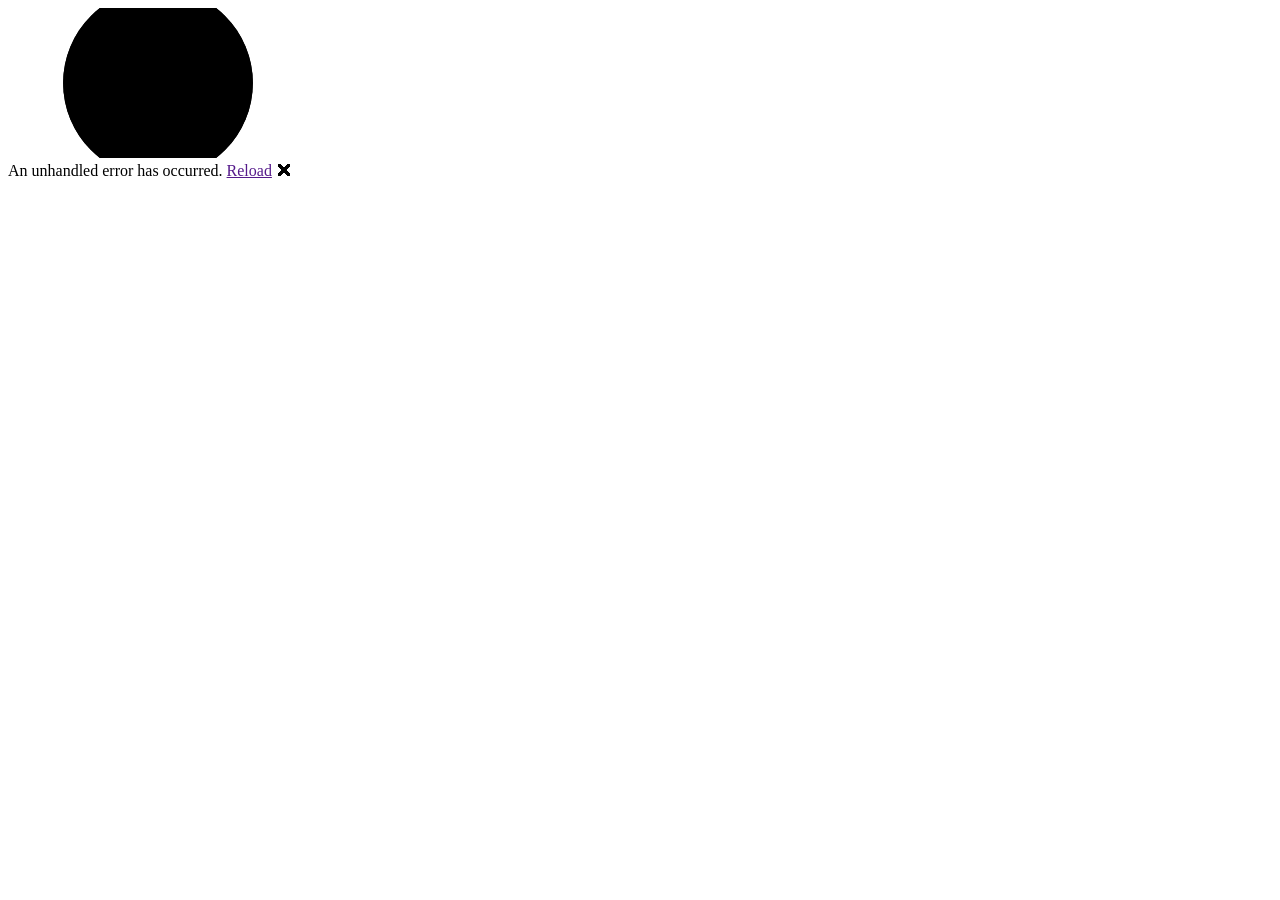
==== src/POS-MB.Web/wwwroot/index.html @ 82fbfcf0 "Add Blazor WebAssembly web client for browser-based student ordering New POS-MB.Web project lets stu" ====
<!DOCTYPE html>
<html lang="en">

<head>
    <meta charset="utf-8" />
    <meta name="viewport" content="width=device-width, initial-scale=1.0" />
    <title>POS-MB - Order Online</title>
    <base href="/" />
    <link rel="stylesheet" href="css/bootstrap/bootstrap.min.css" />
    <link rel="stylesheet" href="css/app.css" />
    <link rel="icon" type="image/png" href="favicon.png" />
    <link href="POS-MB.Web.styles.css" rel="stylesheet" />
</head>

<body>
    <div id="app">
        <svg class="loading-progress">
            <circle r="40%" cx="50%" cy="50%" />
            <circle r="40%" cx="50%" cy="50%" />
        </svg>
        <div class="loading-progress-text"></div>
    </div>

    <div id="blazor-error-ui">
        An unhandled error has occurred.
        <a href="" class="reload">Reload</a>
        <a class="dismiss">🗙</a>
    </div>
    <script src="_framework/blazor.webassembly.js"></script>
</body>

</html>
---- src/POS-MB.Web/wwwroot/css/app.css ----
html, body {
    font-family: 'Helvetica Neue', Helvetica, Arial, sans-serif;
}

h1:focus {
    outline: none;
}

a, .btn-link {
    color: #0071c1;
}

.btn-primary {
    color: #fff;
    background-color: #1b6ec2;
    border-color: #1861ac;
}

.btn:focus, .btn:active:focus, .btn-link.nav-link:focus, .form-control:focus, .form-check-input:focus {
  box-shadow: 0 0 0 0.1rem white, 0 0 0 0.25rem #258cfb;
}

.content {
    padding-top: 1.1rem;
}

.valid.modified:not([type=checkbox]) {
    outline: 1px solid #26b050;
}

.invalid {
    outline: 1px solid red;
}

.validation-message {
    color: red;
}

#blazor-error-ui {
    background: lightyellow;
    bottom: 0;
    box-shadow: 0 -1px 2px rgba(0, 0, 0, 0.2);
    display: none;
    left: 0;
    padding: 0.6rem 1.25rem 0.7rem 1.25rem;
    position: fixed;
    width: 100%;
    z-index: 1000;
}

    #blazor-error-ui .dismiss {
        cursor: pointer;
        position: absolute;
        right: 0.75rem;
        top: 0.5rem;
    }

.blazor-error-boundary {
    background: url([data-uri]) no-repeat 1rem/1.8rem, #b32121;
    padding: 1rem 1rem 1rem 3.7rem;
    color: white;
}

    .blazor-error-boundary::after {
        content: "An error has occurred."
    }

.loading-progress {
    position: relative;
    display: block;
    width: 8rem;
    height: 8rem;
    margin: 20vh auto 1rem auto;
}

    .loading-progress circle {
        fill: none;
        stroke: #e0e0e0;
        stroke-width: 0.6rem;
        transform-origin: 50% 50%;
        transform: rotate(-90deg);
    }

        .loading-progress circle:last-child {
            stroke: #1b6ec2;
            stroke-dasharray: calc(3.141 * var(--blazor-load-percentage, 0%) * 0.8), 500%;
            transition: stroke-dasharray 0.05s ease-in-out;
        }

.loading-progress-text {
    position: absolute;
    text-align: center;
    font-weight: bold;
    inset: calc(20vh + 3.25rem) 0 auto 0.2rem;
}

    .loading-progress-text:after {
        content: var(--blazor-load-percentage-text, "Loading");
    }

code {
    color: #c02d76;
}

/* ---- POS-MB app styles ---- */

body {
    margin: 0;
    background: #f5f5f5;
}

.app-shell {
    display: flex;
    flex-direction: column;
    min-height: 100vh;
}

.top-nav {
    display: flex;
    align-items: center;
    gap: 1.25rem;
    background: #201a3d;
    color: white;
    padding: 0.75rem 1.5rem;
}

.top-nav a {
    color: white;
    text-decoration: none;
}

.top-nav-brand {
    font-weight: bold;
    font-size: 1.1rem;
    margin-right: 0.5rem;
}

.top-nav-logout {
    margin-left: auto;
    color: white;
}

.app-content {
    flex: 1;
    max-width: 900px;
    width: 100%;
    margin: 0 auto;
    padding: 1.5rem;
    box-sizing: border-box;
}

.auth-page {
    display: flex;
    justify-content: center;
    padding-top: 10vh;
}

.auth-card {
    width: 100%;
    max-width: 360px;
    background: white;
    border-radius: 8px;
    padding: 2rem;
    box-shadow: 0 1px 4px rgba(0,0,0,0.1);
}

.form-group {
    margin-bottom: 1rem;
}

.form-group label {
    display: block;
    margin-bottom: 0.25rem;
    font-weight: 600;
}

.btn {
    display: inline-block;
    padding: 0.6rem 1.2rem;
    border-radius: 6px;
    border: none;
    cursor: pointer;
    font-size: 1rem;
}

.btn-primary {
    background: #201a3d;
    color: white;
    width: 100%;
}

.btn-primary:disabled {
    opacity: 0.6;
    cursor: not-allowed;
}

.btn-danger {
    background: #c0392b;
    color: white;
}

.btn-small {
    padding: 0.35rem 0.8rem;
    font-size: 0.9rem;
    background: #201a3d;
    color: white;
}

.btn-link {
    background: none;
    border: none;
    color: #0071c1;
    cursor: pointer;
    padding: 0;
    display: block;
    margin-top: 0.75rem;
    text-align: center;
    width: 100%;
}

.error-text {
    color: #c0392b;
    margin: 0.5rem 0;
}

.status-text {
    color: #555;
}

.banner-warning {
    background: #fff3cd;
    border: 1px solid #ffe69c;
    color: #664d03;
    padding: 0.75rem 1rem;
    border-radius: 6px;
    margin-bottom: 1rem;
}

.category-bar {
    display: flex;
    gap: 0.5rem;
    overflow-x: auto;
    padding-bottom: 0.75rem;
    margin-bottom: 1rem;
}

.chip {
    border: 1px solid #ccc;
    background: white;
    border-radius: 999px;
    padding: 0.4rem 1rem;
    cursor: pointer;
    white-space: nowrap;
}

.chip-selected {
    background: #201a3d;
    color: white;
    border-color: #201a3d;
}

.item-grid {
    display: grid;
    grid-template-columns: repeat(auto-fill, minmax(160px, 1fr));
    gap: 1rem;
    padding-bottom: 5rem;
}

.item-card {
    background: white;
    border-radius: 8px;
    padding: 0.75rem;
    box-shadow: 0 1px 3px rgba(0,0,0,0.08);
    display: flex;
    flex-direction: column;
    gap: 0.25rem;
}

.item-unavailable {
    opacity: 0.5;
}

.item-image {
    width: 100%;
    height: 100px;
    object-fit: cover;
    border-radius: 4px;
}

.item-name {
    font-weight: 600;
}

.item-price {
    color: #555;
}

.item-description {
    font-size: 0.85rem;
    color: #777;
}

.unavailable-label {
    color: #c0392b;
    font-size: 0.85rem;
}

.cart-bar {
    position: fixed;
    bottom: 0;
    left: 0;
    right: 0;
    background: #201a3d;
    color: white;
    padding: 1rem 1.5rem;
    display: flex;
    justify-content: space-between;
    cursor: pointer;
}

.cart-line {
    background: white;
    border-radius: 8px;
    padding: 0.75rem 1rem;
    margin-bottom: 0.75rem;
}

.cart-line-main {
    display: flex;
    justify-content: space-between;
    font-weight: 600;
}

.cart-line-controls {
    display: flex;
    gap: 1rem;
    align-items: center;
    margin-top: 0.4rem;
    color: #555;
}

.cart-line-extra {
    display: flex;
    justify-content: space-between;
    padding-left: 1rem;
    margin-top: 0.3rem;
    color: #555;
}

.cart-total {
    background: white;
    border-radius: 8px;
    padding: 1rem;
    margin: 1rem 0;
}

.cart-total-final {
    font-weight: bold;
    font-size: 1.1rem;
    margin-top: 0.4rem;
}

.order-row {
    display: grid;
    grid-template-columns: 1fr 1.5fr 1fr 1fr;
    gap: 0.5rem;
    background: white;
    border-radius: 8px;
    padding: 0.75rem 1rem;
    margin-bottom: 0.5rem;
    cursor: pointer;
}

.order-items-table {
    width: 100%;
    border-collapse: collapse;
    background: white;
    border-radius: 8px;
    overflow: hidden;
}

.order-items-table th, .order-items-table td {
    text-align: left;
    padding: 0.5rem 0.75rem;
    border-bottom: 1px solid #eee;
}
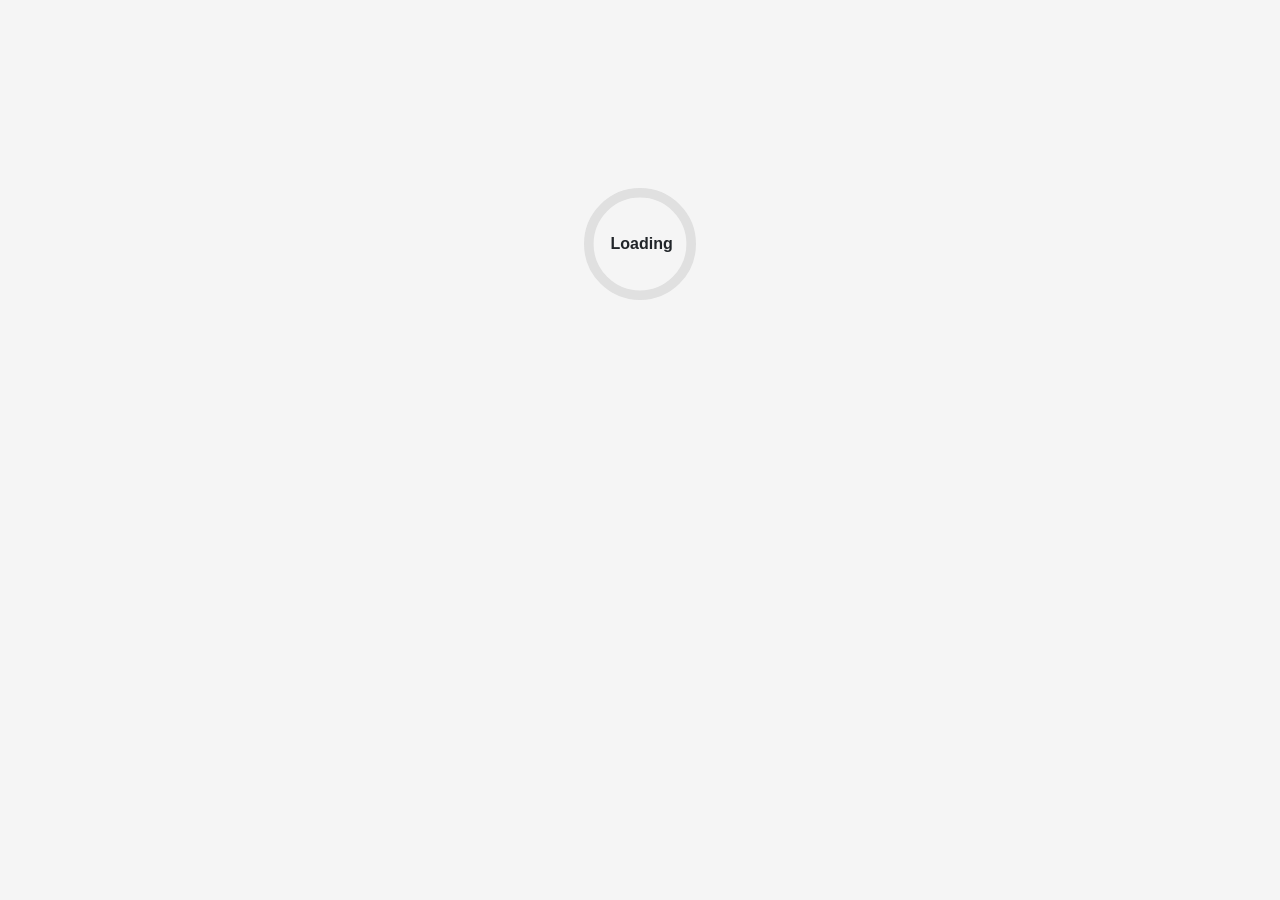
==== commit d89cf4c8: "Wire up serving the Web client from wwwroot/order on the API Adds the fallback route (AllowAnonymous" ====
--- a/src/POS-MB.Web/wwwroot/index.html
+++ b/src/POS-MB.Web/wwwroot/index.html
@@ -5,7 +5,14 @@
     <meta charset="utf-8" />
     <meta name="viewport" content="width=device-width, initial-scale=1.0" />
     <title>POS-MB - Order Online</title>
-    <base href="/" />
+    <!-- Relative, not "/" - this app is served from the root locally
+         (dotnet run) but from /order/ once deployed alongside the API
+         (wwwroot/order). A relative base resolves correctly either way with
+         no environment-specific config needed, as long as the app is always
+         reached via a URL ending in "/" (see Program.cs's MapFallbackToFile
+         for why a deep link like /order/cart still resolves this the same
+         way). -->
+    <base href="./" />
     <link rel="stylesheet" href="css/bootstrap/bootstrap.min.css" />
     <link rel="stylesheet" href="css/app.css" />
     <link rel="icon" type="image/png" href="favicon.png" />
